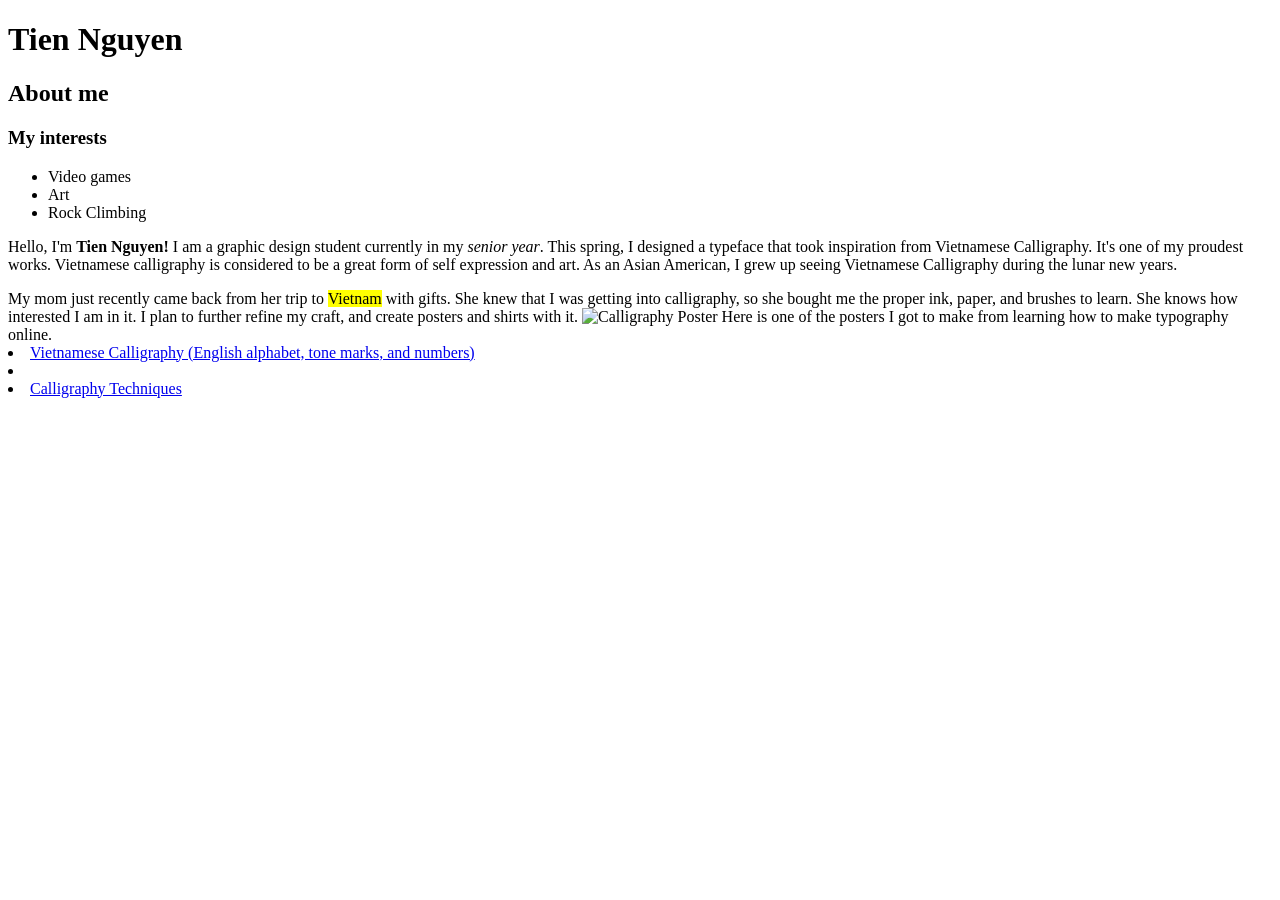
==== Project 1 Github Setup/Personal bio page/index.html @ 0bd1d529 "Add files via upload" ====
<!DOCTYPE html>
<html lang="en">
<head>
  <meta charset="UTF-8">
  <title>Tien Nguyen</title>
</head>
<body>
  <h1> Tien Nguyen </h1>
	<h2>About me</h2>
    <h3>My interests</h3>
  <ul>
 	 <li>Video games</li>
 	 <li>Art</li>
   <li>Rock Climbing</li>
  </ul>
  <p>Hello, I'm <strong>Tien Nguyen!</strong> I am a graphic design student currently in my <em>senior year</em>. This spring, I designed a typeface that took inspiration from Vietnamese Calligraphy. It's one of my proudest works. Vietnamese calligraphy is considered to be a great form of self expression and art. As an Asian American, I grew up seeing Vietnamese Calligraphy during the lunar new years.
 </p>
  <p2>My mom just recently came back from her trip to <mark>Vietnam</mark> with gifts. She knew that I was getting into calligraphy, so she bought me the proper ink, paper, and brushes to learn. She knows how interested I am in it. I plan to further refine my craft, and create posters and shirts with it.
   </p2>

    <img src="depgai.png" alt="Calligraphy Poster">      
    <p3> Here is one of the posters I got to make from learning how to make typography online.
    </p3>
  <ul2>
   <li><a href="https://www.youtube.com/watch?v=jwXpuG6_iFw">Vietnamese Calligraphy (English alphabet, tone marks, and numbers)</a><li>
  </ul2>
  <li> <a href="https://www.youtube.com/watch?v=IXXsFZJcHac">Calligraphy Techniques</a></li>
</body>
</html>
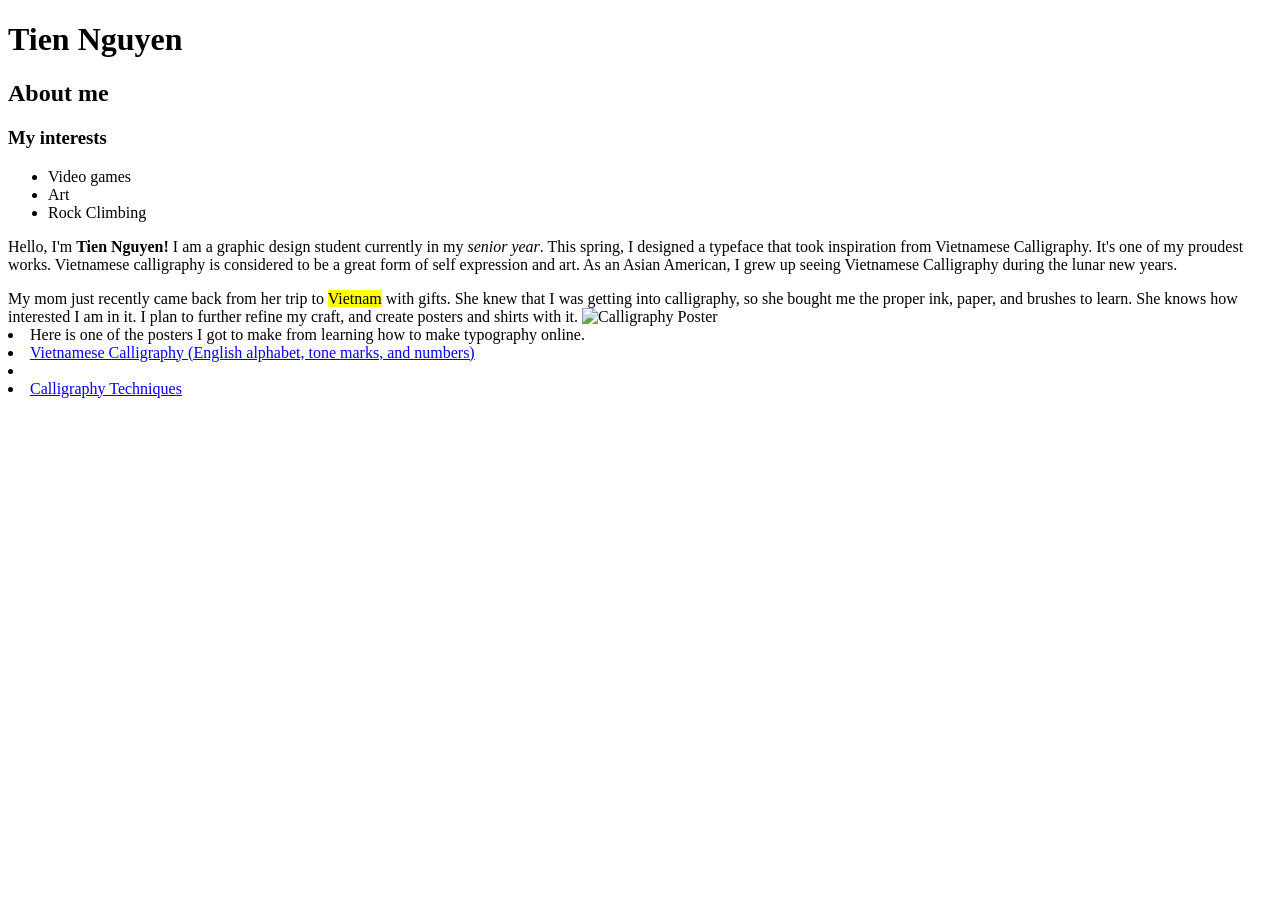
==== commit 4ad3e992: "Add files via upload new and updated file" ====
--- a/Project 1 Github Setup/Personal bio page/index.html
+++ b/Project 1 Github Setup/Personal bio page/index.html
@@ -18,12 +18,15 @@
   <p2>My mom just recently came back from her trip to <mark>Vietnam</mark> with gifts. She knew that I was getting into calligraphy, so she bought me the proper ink, paper, and brushes to learn. She knows how interested I am in it. I plan to further refine my craft, and create posters and shirts with it.
    </p2>
 
-    <img src="depgai.png" alt="Calligraphy Poster">      
-    <p3> Here is one of the posters I got to make from learning how to make typography online.
-    </p3>
-  <ul2>
+    <img src="c:\Users\Tien\OneDrive\Desktop\Project 1 Github Setup\images\Depgai.png" alt="Calligraphy Poster">      
+    <ul2>
+      <li>
+      <p3> Here is one of the posters I got to make from learning how to make typography online. </p3>
+      </li>
+    </ul2>
+  <ul3>
    <li><a href="https://www.youtube.com/watch?v=jwXpuG6_iFw">Vietnamese Calligraphy (English alphabet, tone marks, and numbers)</a><li>
-  </ul2>
+  </ul3>
   <li> <a href="https://www.youtube.com/watch?v=IXXsFZJcHac">Calligraphy Techniques</a></li>
 </body>
 </html>
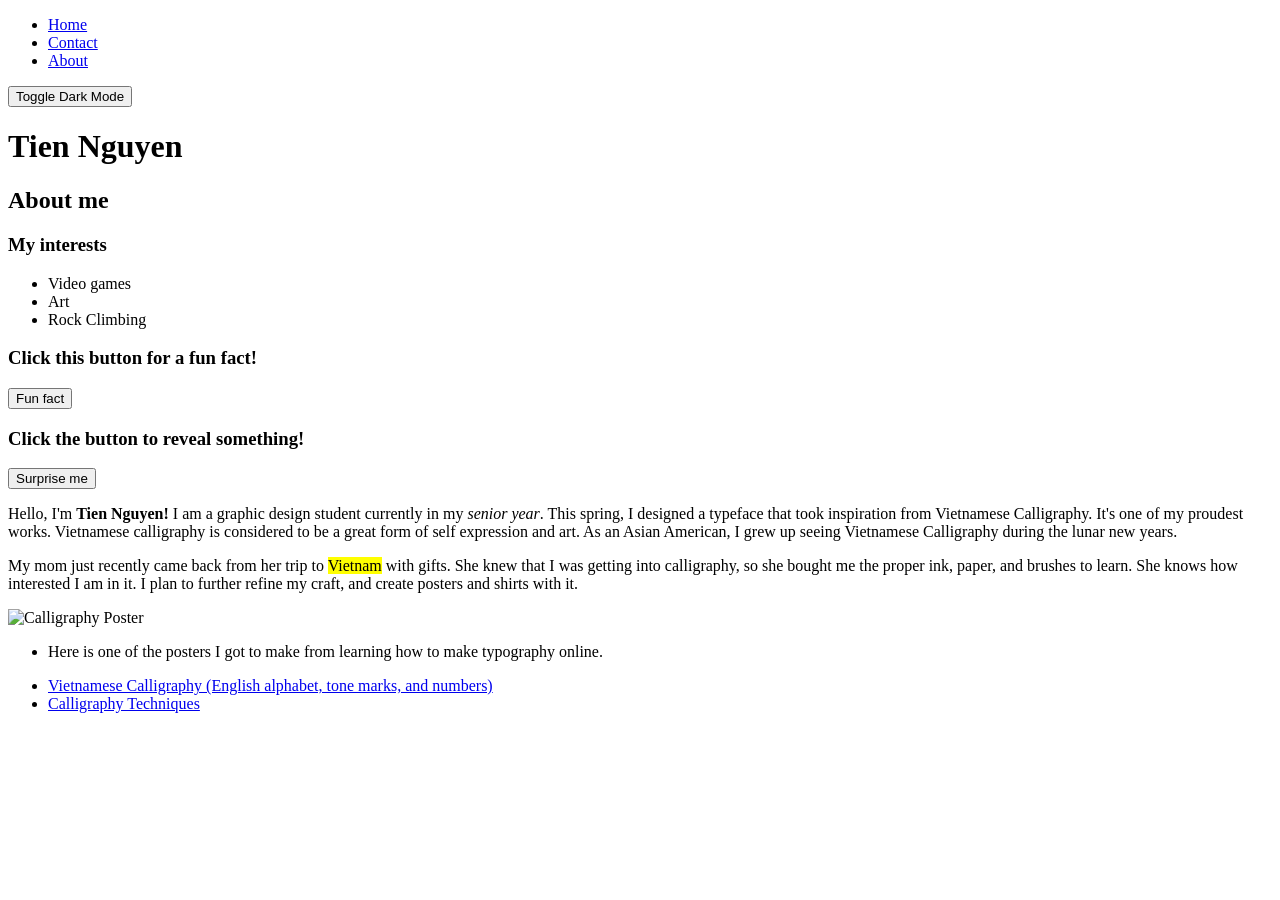
==== commit ac9779a6: "Enhance personal bio page with navigation and interactivity Added navigation bar, buttons for dark m" ====
--- a/Project 1 Github Setup/Personal bio page/index.html
+++ b/Project 1 Github Setup/Personal bio page/index.html
@@ -2,31 +2,53 @@
 <html lang="en">
 <head>
   <meta charset="UTF-8">
+  <meta name="viewport" content="width=device-width, initial-scale=1.0">
   <title>Tien Nguyen</title>
+  <link rel="stylesheet" href="styles/style.css">
 </head>
 <body>
-  <h1> Tien Nguyen </h1>
-	<h2>About me</h2>
-    <h3>My interests</h3>
+  <nav>
+    <ul class="nav-list">
+      <li><a href="#home">Home</a></li>
+      <li><a href="#contact">Contact</a></li>
+      <li><a href="#about">About</a></li>
+    </ul>
+  </nav>
+
+  <button id="dark-mode-toggle" onclick="myFunction()">Toggle Dark Mode</button>
+
+  <h1>Tien Nguyen</h1>
+  <h2>About me</h2>
+  <h3>My interests</h3>
   <ul>
- 	 <li>Video games</li>
- 	 <li>Art</li>
-   <li>Rock Climbing</li>
+    <li>Video games</li>
+    <li>Art</li>
+    <li>Rock Climbing</li>
   </ul>
-  <p>Hello, I'm <strong>Tien Nguyen!</strong> I am a graphic design student currently in my <em>senior year</em>. This spring, I designed a typeface that took inspiration from Vietnamese Calligraphy. It's one of my proudest works. Vietnamese calligraphy is considered to be a great form of self expression and art. As an Asian American, I grew up seeing Vietnamese Calligraphy during the lunar new years.
- </p>
-  <p2>My mom just recently came back from her trip to <mark>Vietnam</mark> with gifts. She knew that I was getting into calligraphy, so she bought me the proper ink, paper, and brushes to learn. She knows how interested I am in it. I plan to further refine my craft, and create posters and shirts with it.
-   </p2>
 
-    <img src="c:\Users\Tien\OneDrive\Desktop\Project 1 Github Setup\images\Depgai.png" alt="Calligraphy Poster">      
-    <ul2>
-      <li>
-      <p3> Here is one of the posters I got to make from learning how to make typography online. </p3>
-      </li>
-    </ul2>
-  <ul3>
-   <li><a href="https://www.youtube.com/watch?v=jwXpuG6_iFw">Vietnamese Calligraphy (English alphabet, tone marks, and numbers)</a><li>
-  </ul3>
-  <li> <a href="https://www.youtube.com/watch?v=IXXsFZJcHac">Calligraphy Techniques</a></li>
+  <h3>Click this button for a fun fact!</h3>
+  <button onclick="showFunFact()">Fun fact</button>
+
+  <h3 id="changing-heading">Click the button to reveal something!</h3>
+  <button onclick="changeHeading()">Surprise me</button>
+
+  <p>Hello, I'm <strong>Tien Nguyen!</strong> I am a graphic design student currently in my <em>senior year</em>. This spring, I designed a typeface that took inspiration from Vietnamese Calligraphy. It's one of my proudest works. Vietnamese calligraphy is considered to be a great form of self expression and art. As an Asian American, I grew up seeing Vietnamese Calligraphy during the lunar new years.</p>
+
+  <p>My mom just recently came back from her trip to <mark>Vietnam</mark> with gifts. She knew that I was getting into calligraphy, so she bought me the proper ink, paper, and brushes to learn. She knows how interested I am in it. I plan to further refine my craft, and create posters and shirts with it.</p>
+
+  <img src="images/Depgai.png" alt="Calligraphy Poster">
+
+  <ul>
+    <li>
+      <p>Here is one of the posters I got to make from learning how to make typography online.</p>
+    </li>
+  </ul>
+
+  <ul>
+    <li><a href="https://www.youtube.com/watch?v=jwXpuG6_iFw">Vietnamese Calligraphy (English alphabet, tone marks, and numbers)</a></li>
+    <li><a href="https://www.youtube.com/watch?v=IXXsFZJcHac">Calligraphy Techniques</a></li>
+  </ul>
+
+  <script src="js/script.js"></script>
 </body>
 </html>
